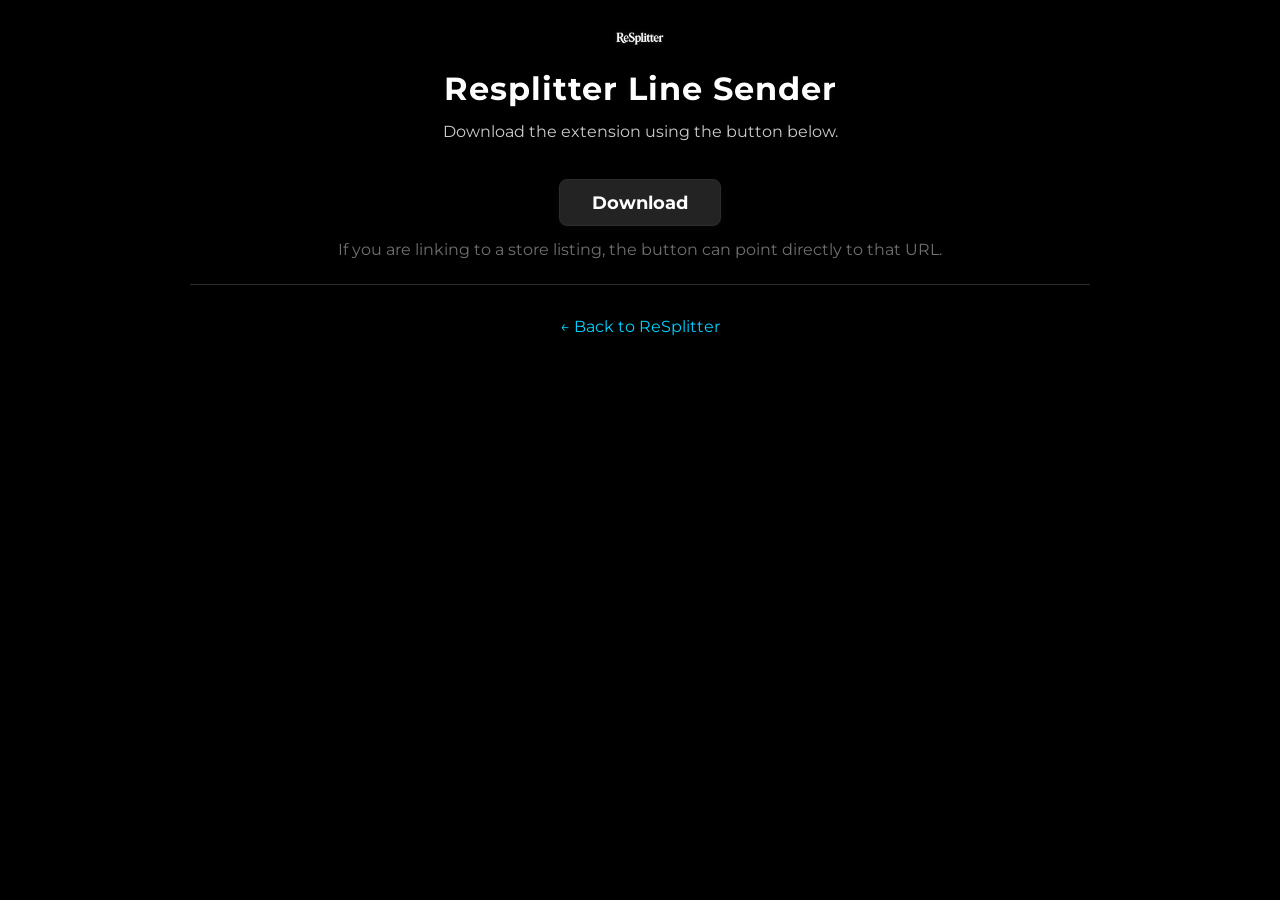
==== line-sender-download.html @ 3ef8df14 "." ====
<!DOCTYPE html>
<html lang="en">
<head>
	<meta charset="UTF-8">
	<meta name="viewport" content="width=device-width, initial-scale=1.0">

	<title>Resplitter Line Sender — Download</title>
	<meta name="title" content="Resplitter Line Sender — Download">
	<meta name="description" content="Download the Resplitter Line Sender extension.">
	<meta name="robots" content="index, follow">
	<meta name="language" content="en">

	<link rel="icon" type="image/x-icon" href="https://tufulbo.github.io/ReSplitter/icon.ico?v=1">
	<link rel="apple-touch-icon" href="https://tufulbo.github.io/ReSplitter/icon.ico?v=1">

	<link rel="preload" href="https://fonts.googleapis.com/css2?family=Montserrat:wght@400;600;700&display=swap" as="style">
	<link rel="preload" href="styles.css" as="style">
	<link rel="preload" href="img/logo.webp" as="image">

	<link href="https://fonts.googleapis.com/css2?family=Montserrat:wght@400;600;700&display=swap" rel="stylesheet">
	<link rel="stylesheet" href="styles.css">
</head>
<body>
	<header role="banner">
		<img src="img/logo.webp" alt="ReSplitter logo" width="340" height="auto">
	</header>

	<main role="main" style="max-width:900px;margin:0 auto;padding:0 16px;">
		<a href="#main" class="sr-only" style="position:absolute;top:-40px;left:6px;background:#000;color:#fff;padding:8px;z-index:1001;text-decoration:none;"
		   onfocus="this.style.top='6px'" onblur="this.style.top='-40px'">Skip to main content</a>

		<section id="main" aria-label="Download Resplitter Line Sender" style="margin-top:1.5em;">
			<div class="preview" style="gap:14px;">
				<h1 style="font-family:'Montserrat', Arial, sans-serif;font-weight:700;margin:0;padding:0;font-size:2rem;text-align:center;line-height:1.2;">
					Resplitter Line Sender
				</h1>
				<p style="text-align:center;max-width:680px;color:#ccc;margin:0;">
					Download the extension using the button below.
				</p>

				<!-- TODO: Replace the href with your real download / store link. -->
				<a class="button" href="PUT_DOWNLOAD_LINK_HERE" rel="noopener" aria-label="Download Resplitter Line Sender">
					Download
				</a>

				<p style="text-align:center;max-width:680px;color:#707070;margin:0;">
					If you are linking to a store listing, the button can point directly to that URL.
				</p>
			</div>
		</section>

		<hr class="divider-xsmall">

		<section aria-label="Back" style="text-align:center;margin:24px 0 48px 0;">
			<a href="index.html" style="color:#00d1ff;text-decoration:none;">← Back to ReSplitter</a>
		</section>
	</main>
</body>
</html>
---- styles.css ----
:root {
			--gray-dark: #232323;
			--gray-line: #2d2d2d;
		}
		body {
			background: #000;
			color: #fff;
			font-family: 'Montserrat', Arial, sans-serif;
			margin: 0;
			padding: 0;
		}
		p {
			margin-top: 4px;
			margin-bottom: 4px;
			padding-top: 0;
			padding-bottom: 0;
		}
		header {
			display: flex;
			align-items: center;
			gap: 12px;
			padding: 32px 0 1px 0;
			justify-content: center;
			background: #000;
		}
		header img {
			width: 48px;
			filter: brightness(0) invert(1) drop-shadow(0 0 2px var(--gray-dark));
		}
		h1 {
			font-size: 2.5rem;
			margin: 0;
			font-weight: 700;
			color: #fff;
			letter-spacing: 1px;
			text-shadow: 0 0 8px #23232333;
		}
		h2 {
			color: #fff;
			margin-bottom: 18px;
			font-weight: 600;
		}
		.divider {
			width: 100%;
			border: none;
			border-top: 1.5px solid var(--gray-line);
			margin: 48px 0 32px 0;
		}
		.divider-small {
			width: 100%;
			border: none;
			padding: 24px 0 24px 0;
			border-bottom: 1.5px solid var(--gray-line);
			margin: 1x 0 1px 0;
		}

		.divider-xsmall {
			width: 100%;
			border: none;
			padding: 12px 0 1px 0;
			border-bottom: 1.5px solid var(--gray-line);
			margin: 12px 0 2rem 0;
		}

		.features {
			display: flex;
			flex-direction: column;
			gap: 0;
		}
		.feature {
			display: flex;
			align-items: center;
			justify-content: flex-start;
			padding: 32px 0 24px 0;
			border-bottom: 1.5px solid var(--gray-line);
			gap: 0;
		}
		.feature-content {
			display: flex;
			flex-direction: column;
			align-items: center;
			justify-content: center;
			flex: 1 1 0;
			max-width: 340px;
			margin-left: 0;
			margin-right: 0;
			text-align: center;
			padding-left: 32px;
		}
		.feature:last-child {
			border-bottom: none;
		}
		.feature-content {
			flex: 1 1 0;
		}
		.feature-img {
			width: 500px;
			height: 220px;
			object-fit: contain;
			border-radius: 16px;
			background: #111;
			margin-left: auto;
			margin-bottom: 1.5rem;
			margin-top: 1.5rem;
			flex-shrink: 0;
			display: block;
			box-shadow: 0 2px 16px #23232344;
		}
		
		/* Desktop: Keep default horizontal layout */
		.feature-mobile-responsive {
			display: flex;
			flex-direction: row;
			align-items: center;
		}
		
		.feature-mobile-responsive .feature-content {
			flex: 1;
		}
		
		.feature-mobile-responsive .feature-img {
			flex-shrink: 0;
		}
		
		/* Performance Comparison Section Styles */
		.performance-section {
			margin: 0 auto;
			padding: 0 20px;
			max-width: 800px;
		}
		
		.performance-container {
			max-width: 600px;
			margin: 32px auto 0 auto;
		}
		
		.performance-header {
			text-align: center;
			margin-bottom: 32px;
		}
		
		.performance-logo {
			width: 140px;
			height: auto;
			margin-bottom: 8px;
		}
		
		.performance-subtitle {
			font-size: 1.1rem;
			color: #707070;
			font-weight: 600;
			margin: 8px 0;
		}
		
		.performance-group {
			margin-bottom: 40px;
		}
		
		.performance-metric {
			margin-bottom: 20px;
		}
		
		.metric-header {
			display: flex;
			justify-content: space-between;
			align-items: center;
			font-size: 1.1rem;
			margin-bottom: 4px;
		}
		
		.metric-label {
			color: #fff;
		}
		
		.metric-value {
			font-weight: bold;
			font-size: 1.2rem;
			color: #fff;
		}
		
		.progress-bar {
			background: var(--gray-line);
			height: 12px;
			border-radius: 6px;
			overflow: hidden;
		}
		
		.progress-fill {
			height: 100%;
			border-radius: 6px;
			transition: width 0.3s ease;
		}
		
		.progress-fill.good {
			background: #3a3;
		}
		
		.progress-fill.bad {
			background: #a33;
		}
		
		.traditional-title {
			font-size: 1.2rem;
			font-weight: bold;
			text-align: center;
			width: 100%;
			margin: 0 0 8px 0;
			padding-top: 20px;
			color: #fff;
		}
		
		.traditional-subtitle {
			text-align: center;
			width: 100%;
			font-size: 1rem;
			color: #707070;
			font-weight: 600;
			margin: 8px 0 24px 0;
		}
		.results {
			display: flex;
			flex-wrap: wrap;
			gap: 32px;
			justify-content: space-between;
		}
		.feature, .result {
			flex: 1 1 220px;
			min-width: 220px;
			background: transparent;
			border-radius: 0;
			padding: 0 8px 0 0;
			text-align: center;
		}
		.feature-icon {
			width: 48px;
			height: 48px;
			padding-top: 18px;
			margin-bottom: 4px;
			filter: brightness(0) invert(1) drop-shadow(0 0 2px var(--gray-dark));
		}
		.result-icon {
			width: 40px;
			height: 40px;
			margin-bottom: 10px;
			filter: brightness(0) invert(1) drop-shadow(0 0 2px var(--gray-dark));
		}
		.result-icon {
			width: 40px;
			height: 40px;
			margin-bottom: 10px;
		}
		.preview {
			display: flex;
			flex-direction: column;
			align-items: center;
			gap: 24px;
		}
		.preview-img {
			width: 90%;
			max-width: 600px;
			border-radius: 10px;
			box-shadow: 0 2px 16px #23232344;
			border: 1.5px solid var(--gray-line);
		}
		a.button {
			display: inline-block;
			margin-top: 24px;
			padding: 12px 32px;
			background: var(--gray-dark);
			color: #fff;
			font-weight: 700;
			border-radius: 8px;
			text-decoration: none;
			font-size: 1.1rem;
			box-shadow: 0 2px 8px #23232333;
			border: 1.5px solid var(--gray-line);
			transition: background 0.2s, color 0.2s;
		}
		a.button:hover {
			background: #fff;
			color: #232323;
		}
		/* Screen reader only content */
		.sr-only {
			position: absolute;
			width: 1px;
			height: 1px;
			padding: 0;
			margin: -1px;
			overflow: hidden;
			clip: rect(0, 0, 0, 0);
			white-space: nowrap;
			border: 0;
		}

		/* Fixed buy button */
		.buy-button {
			position: fixed;
			top: 20px;
			right: 20px;
			z-index: 1000;
			background: #3a3;
			color: white;
			padding: 12px 20px;
			text-decoration: none;
			border-radius: 8px;
			font-weight: 600;
			font-size: 14px;
			box-shadow: 0 4px 12px rgba(0, 0, 0, 0.3);
			transition: all 0.3s ease;
			border: 2px solid #4b4;
		}
		
		.buy-button:hover {
			background: #4b4;
			transform: translateY(-2px);
			box-shadow: 0 6px 16px rgba(0, 0, 0, 0.4);
		}
		
		/* Star rating */
		.star-rating {
			display: flex;
			align-items: center;
			justify-content: center;
			gap: 4px;
			margin-top: 8px;
			font-size: 18px;
		}
		
		.star {
			color: #ffd700;
			text-shadow: 0 0 4px rgba(255, 215, 0, 0.5);
		}
		
		.rating-text {
			color: #ccc;
			font-size: 16px;
			margin-left: 8px;
		}

		@media (max-width: 700px) {
			.features, .results {
				flex-direction: column;
				gap: 18px;
			}
			
			.buy-button {
				padding: 10px 16px;
				font-size: 12px;
			}
			
			/* Mobile-specific styles for detailed features */
			.feature-mobile-responsive {
				flex-direction: column !important;
				align-items: stretch;
				text-align: center;
				padding: 24px 16px;
				gap: 20px;
			}
			
			.feature-mobile-responsive .feature-content {
				order: 1;
				max-width: 100%;
				padding-left: 0;
				margin-bottom: 0;
				margin-top: 0;
			}
			
			.feature-mobile-responsive .feature-img {
				order: 2;
				width: 100%;
				max-width: 100%;
				height: auto;
				min-height: 180px;
				object-fit: cover;
				margin: 0;
				margin-top: 16px;
			}
			
			.feature-icon {
				margin-bottom: 12px;
			}
			
			/* Performance Section Mobile Styles */
			.performance-section {
				margin: 0;
				padding: 0 16px;
			}
			
			.performance-container {
				margin: 20px auto 0 auto;
				padding: 0;
			}
			
			.performance-header {
				margin-bottom: 24px;
			}
			
			.performance-logo {
				width: 100px;
			}
			
			.performance-subtitle {
				font-size: 1rem;
				margin: 12px 0;
			}
			
			.performance-group {
				margin-bottom: 32px;
				padding: 0 8px;
			}
			
			.performance-metric {
				margin-bottom: 16px;
			}
			
			.metric-header {
				font-size: 1rem;
				margin-bottom: 6px;
			}
			
			.metric-value {
				font-size: 1.1rem;
			}
			
			.progress-bar {
				height: 10px;
			}
			
			.traditional-title {
				font-size: 1.1rem;
				padding-top: 16px;
				margin-bottom: 6px;
			}
			
			.traditional-subtitle {
				font-size: 0.9rem;
				margin: 6px 0 20px 0;
			}
		}

		@media (max-width: 480px) {
			.feature-mobile-responsive {
				padding: 20px 12px;
				gap: 16px;
			}
			
			.feature-content h3 {
				font-size: 1.1rem !important;
				margin: 8px 0 !important;
			}
			
			.feature-content p {
				font-size: 0.9rem;
				line-height: 1.4;
			}
			
			.feature-mobile-responsive .feature-img {
				min-height: 150px;
				border-radius: 12px;
			}
			
			/* Performance Section Small Mobile */
			.performance-section {
				padding: 0 12px;
			}
			
			.performance-group {
				padding: 0 4px;
				margin-bottom: 24px;
			}
			
			.performance-metric {
				margin-bottom: 14px;
			}
			
			.metric-header {
				font-size: 0.95rem;
				flex-direction: column;
				align-items: flex-start;
				gap: 4px;
			}
			
			.metric-label {
				font-size: 0.9rem;
			}
			
			.metric-value {
				font-size: 1rem;
				align-self: flex-end;
			}
			
			.progress-bar {
				height: 8px;
				margin-top: 4px;
			}
			
			.performance-logo {
				width: 80px;
			}
			
			.performance-subtitle {
				font-size: 0.9rem;
			}
			
			.traditional-title {
				font-size: 1rem;
			}
			
			.traditional-subtitle {
				font-size: 0.85rem;
			}
		}
---- styles.css ----
:root {
			--gray-dark: #232323;
			--gray-line: #2d2d2d;
		}
		body {
			background: #000;
			color: #fff;
			font-family: 'Montserrat', Arial, sans-serif;
			margin: 0;
			padding: 0;
		}
		p {
			margin-top: 4px;
			margin-bottom: 4px;
			padding-top: 0;
			padding-bottom: 0;
		}
		header {
			display: flex;
			align-items: center;
			gap: 12px;
			padding: 32px 0 1px 0;
			justify-content: center;
			background: #000;
		}
		header img {
			width: 48px;
			filter: brightness(0) invert(1) drop-shadow(0 0 2px var(--gray-dark));
		}
		h1 {
			font-size: 2.5rem;
			margin: 0;
			font-weight: 700;
			color: #fff;
			letter-spacing: 1px;
			text-shadow: 0 0 8px #23232333;
		}
		h2 {
			color: #fff;
			margin-bottom: 18px;
			font-weight: 600;
		}
		.divider {
			width: 100%;
			border: none;
			border-top: 1.5px solid var(--gray-line);
			margin: 48px 0 32px 0;
		}
		.divider-small {
			width: 100%;
			border: none;
			padding: 24px 0 24px 0;
			border-bottom: 1.5px solid var(--gray-line);
			margin: 1x 0 1px 0;
		}

		.divider-xsmall {
			width: 100%;
			border: none;
			padding: 12px 0 1px 0;
			border-bottom: 1.5px solid var(--gray-line);
			margin: 12px 0 2rem 0;
		}

		.features {
			display: flex;
			flex-direction: column;
			gap: 0;
		}
		.feature {
			display: flex;
			align-items: center;
			justify-content: flex-start;
			padding: 32px 0 24px 0;
			border-bottom: 1.5px solid var(--gray-line);
			gap: 0;
		}
		.feature-content {
			display: flex;
			flex-direction: column;
			align-items: center;
			justify-content: center;
			flex: 1 1 0;
			max-width: 340px;
			margin-left: 0;
			margin-right: 0;
			text-align: center;
			padding-left: 32px;
		}
		.feature:last-child {
			border-bottom: none;
		}
		.feature-content {
			flex: 1 1 0;
		}
		.feature-img {
			width: 500px;
			height: 220px;
			object-fit: contain;
			border-radius: 16px;
			background: #111;
			margin-left: auto;
			margin-bottom: 1.5rem;
			margin-top: 1.5rem;
			flex-shrink: 0;
			display: block;
			box-shadow: 0 2px 16px #23232344;
		}
		
		/* Desktop: Keep default horizontal layout */
		.feature-mobile-responsive {
			display: flex;
			flex-direction: row;
			align-items: center;
		}
		
		.feature-mobile-responsive .feature-content {
			flex: 1;
		}
		
		.feature-mobile-responsive .feature-img {
			flex-shrink: 0;
		}
		
		/* Performance Comparison Section Styles */
		.performance-section {
			margin: 0 auto;
			padding: 0 20px;
			max-width: 800px;
		}
		
		.performance-container {
			max-width: 600px;
			margin: 32px auto 0 auto;
		}
		
		.performance-header {
			text-align: center;
			margin-bottom: 32px;
		}
		
		.performance-logo {
			width: 140px;
			height: auto;
			margin-bottom: 8px;
		}
		
		.performance-subtitle {
			font-size: 1.1rem;
			color: #707070;
			font-weight: 600;
			margin: 8px 0;
		}
		
		.performance-group {
			margin-bottom: 40px;
		}
		
		.performance-metric {
			margin-bottom: 20px;
		}
		
		.metric-header {
			display: flex;
			justify-content: space-between;
			align-items: center;
			font-size: 1.1rem;
			margin-bottom: 4px;
		}
		
		.metric-label {
			color: #fff;
		}
		
		.metric-value {
			font-weight: bold;
			font-size: 1.2rem;
			color: #fff;
		}
		
		.progress-bar {
			background: var(--gray-line);
			height: 12px;
			border-radius: 6px;
			overflow: hidden;
		}
		
		.progress-fill {
			height: 100%;
			border-radius: 6px;
			transition: width 0.3s ease;
		}
		
		.progress-fill.good {
			background: #3a3;
		}
		
		.progress-fill.bad {
			background: #a33;
		}
		
		.traditional-title {
			font-size: 1.2rem;
			font-weight: bold;
			text-align: center;
			width: 100%;
			margin: 0 0 8px 0;
			padding-top: 20px;
			color: #fff;
		}
		
		.traditional-subtitle {
			text-align: center;
			width: 100%;
			font-size: 1rem;
			color: #707070;
			font-weight: 600;
			margin: 8px 0 24px 0;
		}
		.results {
			display: flex;
			flex-wrap: wrap;
			gap: 32px;
			justify-content: space-between;
		}
		.feature, .result {
			flex: 1 1 220px;
			min-width: 220px;
			background: transparent;
			border-radius: 0;
			padding: 0 8px 0 0;
			text-align: center;
		}
		.feature-icon {
			width: 48px;
			height: 48px;
			padding-top: 18px;
			margin-bottom: 4px;
			filter: brightness(0) invert(1) drop-shadow(0 0 2px var(--gray-dark));
		}
		.result-icon {
			width: 40px;
			height: 40px;
			margin-bottom: 10px;
			filter: brightness(0) invert(1) drop-shadow(0 0 2px var(--gray-dark));
		}
		.result-icon {
			width: 40px;
			height: 40px;
			margin-bottom: 10px;
		}
		.preview {
			display: flex;
			flex-direction: column;
			align-items: center;
			gap: 24px;
		}
		.preview-img {
			width: 90%;
			max-width: 600px;
			border-radius: 10px;
			box-shadow: 0 2px 16px #23232344;
			border: 1.5px solid var(--gray-line);
		}
		a.button {
			display: inline-block;
			margin-top: 24px;
			padding: 12px 32px;
			background: var(--gray-dark);
			color: #fff;
			font-weight: 700;
			border-radius: 8px;
			text-decoration: none;
			font-size: 1.1rem;
			box-shadow: 0 2px 8px #23232333;
			border: 1.5px solid var(--gray-line);
			transition: background 0.2s, color 0.2s;
		}
		a.button:hover {
			background: #fff;
			color: #232323;
		}
		/* Screen reader only content */
		.sr-only {
			position: absolute;
			width: 1px;
			height: 1px;
			padding: 0;
			margin: -1px;
			overflow: hidden;
			clip: rect(0, 0, 0, 0);
			white-space: nowrap;
			border: 0;
		}

		/* Fixed buy button */
		.buy-button {
			position: fixed;
			top: 20px;
			right: 20px;
			z-index: 1000;
			background: #3a3;
			color: white;
			padding: 12px 20px;
			text-decoration: none;
			border-radius: 8px;
			font-weight: 600;
			font-size: 14px;
			box-shadow: 0 4px 12px rgba(0, 0, 0, 0.3);
			transition: all 0.3s ease;
			border: 2px solid #4b4;
		}
		
		.buy-button:hover {
			background: #4b4;
			transform: translateY(-2px);
			box-shadow: 0 6px 16px rgba(0, 0, 0, 0.4);
		}
		
		/* Star rating */
		.star-rating {
			display: flex;
			align-items: center;
			justify-content: center;
			gap: 4px;
			margin-top: 8px;
			font-size: 18px;
		}
		
		.star {
			color: #ffd700;
			text-shadow: 0 0 4px rgba(255, 215, 0, 0.5);
		}
		
		.rating-text {
			color: #ccc;
			font-size: 16px;
			margin-left: 8px;
		}

		@media (max-width: 700px) {
			.features, .results {
				flex-direction: column;
				gap: 18px;
			}
			
			.buy-button {
				padding: 10px 16px;
				font-size: 12px;
			}
			
			/* Mobile-specific styles for detailed features */
			.feature-mobile-responsive {
				flex-direction: column !important;
				align-items: stretch;
				text-align: center;
				padding: 24px 16px;
				gap: 20px;
			}
			
			.feature-mobile-responsive .feature-content {
				order: 1;
				max-width: 100%;
				padding-left: 0;
				margin-bottom: 0;
				margin-top: 0;
			}
			
			.feature-mobile-responsive .feature-img {
				order: 2;
				width: 100%;
				max-width: 100%;
				height: auto;
				min-height: 180px;
				object-fit: cover;
				margin: 0;
				margin-top: 16px;
			}
			
			.feature-icon {
				margin-bottom: 12px;
			}
			
			/* Performance Section Mobile Styles */
			.performance-section {
				margin: 0;
				padding: 0 16px;
			}
			
			.performance-container {
				margin: 20px auto 0 auto;
				padding: 0;
			}
			
			.performance-header {
				margin-bottom: 24px;
			}
			
			.performance-logo {
				width: 100px;
			}
			
			.performance-subtitle {
				font-size: 1rem;
				margin: 12px 0;
			}
			
			.performance-group {
				margin-bottom: 32px;
				padding: 0 8px;
			}
			
			.performance-metric {
				margin-bottom: 16px;
			}
			
			.metric-header {
				font-size: 1rem;
				margin-bottom: 6px;
			}
			
			.metric-value {
				font-size: 1.1rem;
			}
			
			.progress-bar {
				height: 10px;
			}
			
			.traditional-title {
				font-size: 1.1rem;
				padding-top: 16px;
				margin-bottom: 6px;
			}
			
			.traditional-subtitle {
				font-size: 0.9rem;
				margin: 6px 0 20px 0;
			}
		}

		@media (max-width: 480px) {
			.feature-mobile-responsive {
				padding: 20px 12px;
				gap: 16px;
			}
			
			.feature-content h3 {
				font-size: 1.1rem !important;
				margin: 8px 0 !important;
			}
			
			.feature-content p {
				font-size: 0.9rem;
				line-height: 1.4;
			}
			
			.feature-mobile-responsive .feature-img {
				min-height: 150px;
				border-radius: 12px;
			}
			
			/* Performance Section Small Mobile */
			.performance-section {
				padding: 0 12px;
			}
			
			.performance-group {
				padding: 0 4px;
				margin-bottom: 24px;
			}
			
			.performance-metric {
				margin-bottom: 14px;
			}
			
			.metric-header {
				font-size: 0.95rem;
				flex-direction: column;
				align-items: flex-start;
				gap: 4px;
			}
			
			.metric-label {
				font-size: 0.9rem;
			}
			
			.metric-value {
				font-size: 1rem;
				align-self: flex-end;
			}
			
			.progress-bar {
				height: 8px;
				margin-top: 4px;
			}
			
			.performance-logo {
				width: 80px;
			}
			
			.performance-subtitle {
				font-size: 0.9rem;
			}
			
			.traditional-title {
				font-size: 1rem;
			}
			
			.traditional-subtitle {
				font-size: 0.85rem;
			}
		}
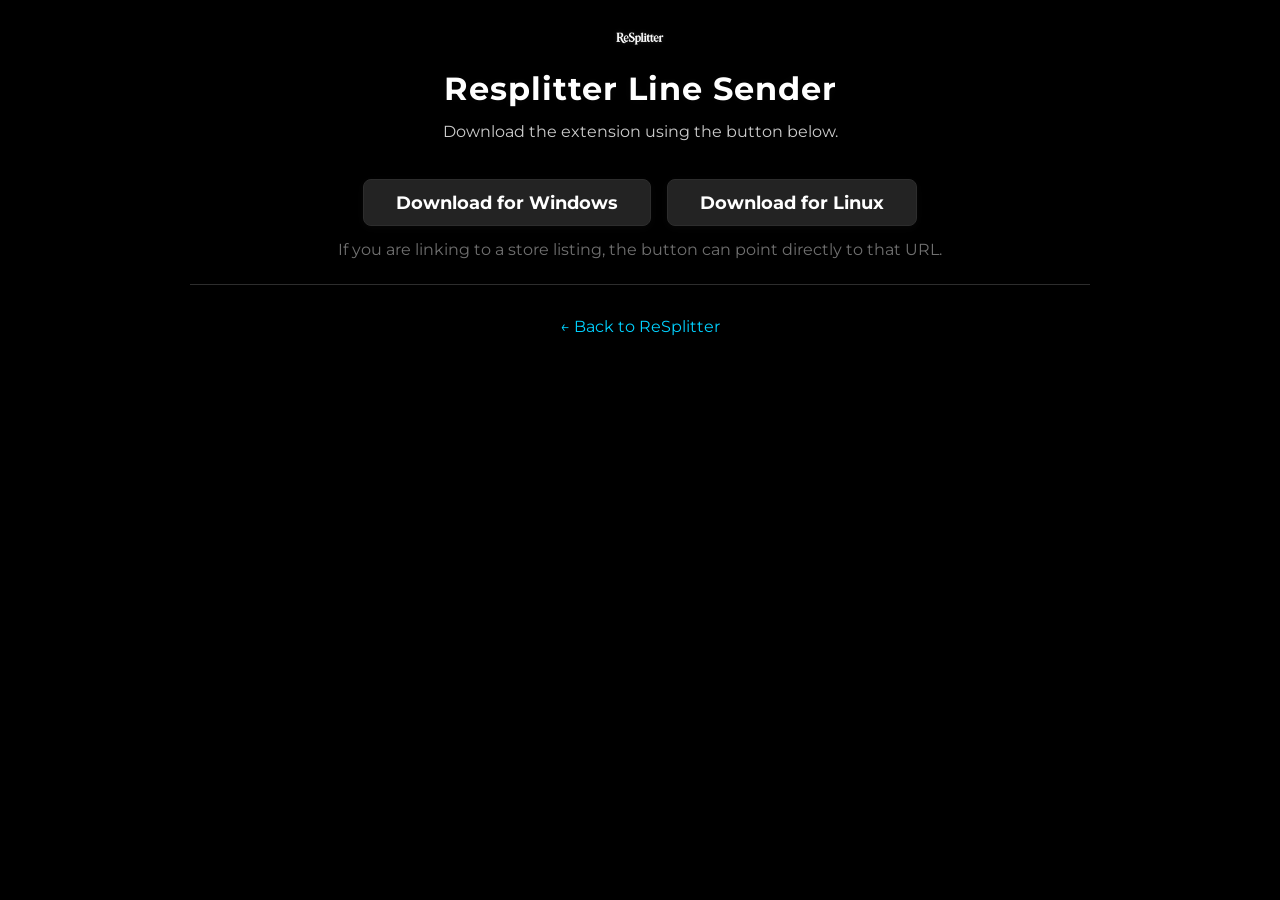
==== commit 3feeca3b: "." ====
--- a/line-sender-download.html
+++ b/line-sender-download.html
@@ -1,59 +1,72 @@
 <!DOCTYPE html>
 <html lang="en">
+
 <head>
-	<meta charset="UTF-8">
-	<meta name="viewport" content="width=device-width, initial-scale=1.0">
+    <meta charset="UTF-8">
+    <meta name="viewport" content="width=device-width, initial-scale=1.0">
 
-	<title>Resplitter Line Sender — Download</title>
-	<meta name="title" content="Resplitter Line Sender — Download">
-	<meta name="description" content="Download the Resplitter Line Sender extension.">
-	<meta name="robots" content="index, follow">
-	<meta name="language" content="en">
+    <title>Resplitter Line Sender — Download</title>
+    <meta name="title" content="Resplitter Line Sender — Download">
+    <meta name="description" content="Download the Resplitter Line Sender extension.">
+    <meta name="robots" content="index, follow">
+    <meta name="language" content="en">
 
-	<link rel="icon" type="image/x-icon" href="https://tufulbo.github.io/ReSplitter/icon.ico?v=1">
-	<link rel="apple-touch-icon" href="https://tufulbo.github.io/ReSplitter/icon.ico?v=1">
+    <link rel="icon" type="image/x-icon" href="https://tufulbo.github.io/ReSplitter/icon.ico?v=1">
+    <link rel="apple-touch-icon" href="https://tufulbo.github.io/ReSplitter/icon.ico?v=1">
 
-	<link rel="preload" href="https://fonts.googleapis.com/css2?family=Montserrat:wght@400;600;700&display=swap" as="style">
-	<link rel="preload" href="styles.css" as="style">
-	<link rel="preload" href="img/logo.webp" as="image">
+    <link rel="preload" href="https://fonts.googleapis.com/css2?family=Montserrat:wght@400;600;700&display=swap"
+        as="style">
+    <link rel="preload" href="styles.css" as="style">
+    <link rel="preload" href="img/logo.webp" as="image">
 
-	<link href="https://fonts.googleapis.com/css2?family=Montserrat:wght@400;600;700&display=swap" rel="stylesheet">
-	<link rel="stylesheet" href="styles.css">
+    <link href="https://fonts.googleapis.com/css2?family=Montserrat:wght@400;600;700&display=swap" rel="stylesheet">
+    <link rel="stylesheet" href="styles.css">
 </head>
+
 <body>
-	<header role="banner">
-		<img src="img/logo.webp" alt="ReSplitter logo" width="340" height="auto">
-	</header>
+    <header role="banner">
+        <img src="img/logo.webp" alt="ReSplitter logo" width="340" height="auto">
+    </header>
 
-	<main role="main" style="max-width:900px;margin:0 auto;padding:0 16px;">
-		<a href="#main" class="sr-only" style="position:absolute;top:-40px;left:6px;background:#000;color:#fff;padding:8px;z-index:1001;text-decoration:none;"
-		   onfocus="this.style.top='6px'" onblur="this.style.top='-40px'">Skip to main content</a>
+    <main role="main" style="max-width:900px;margin:0 auto;padding:0 16px;">
+        <a href="#main" class="sr-only"
+            style="position:absolute;top:-40px;left:6px;background:#000;color:#fff;padding:8px;z-index:1001;text-decoration:none;"
+            onfocus="this.style.top='6px'" onblur="this.style.top='-40px'">Skip to main content</a>
 
-		<section id="main" aria-label="Download Resplitter Line Sender" style="margin-top:1.5em;">
-			<div class="preview" style="gap:14px;">
-				<h1 style="font-family:'Montserrat', Arial, sans-serif;font-weight:700;margin:0;padding:0;font-size:2rem;text-align:center;line-height:1.2;">
-					Resplitter Line Sender
-				</h1>
-				<p style="text-align:center;max-width:680px;color:#ccc;margin:0;">
-					Download the extension using the button below.
-				</p>
+        <section id="main" aria-label="Download Resplitter Line Sender" style="margin-top:1.5em;">
+            <div class="preview" style="gap:14px;">
+                <h1
+                    style="font-family:'Montserrat', Arial, sans-serif;font-weight:700;margin:0;padding:0;font-size:2rem;text-align:center;line-height:1.2;">
+                    Resplitter Line Sender
+                </h1>
+                <p style="text-align:center;max-width:680px;color:#ccc;margin:0;">
+                    Download the extension using the button below.
+                </p>
 
-				<!-- TODO: Replace the href with your real download / store link. -->
-				<a class="button" href="PUT_DOWNLOAD_LINK_HERE" rel="noopener" aria-label="Download Resplitter Line Sender">
-					Download
-				</a>
+                <div style="display: flex; gap: 16px; justify-content: center; flex-wrap: wrap;">
+                    <a class="button" href="https://www.mediafire.com/file/tbb9mq0swfvpxj1/DeepSeekBridgeGUI.zip/file"
+                        rel="noopener" aria-label="Download Resplitter Line Sender for Windows">
+                        Download for Windows
+                    </a>
+                    <a class="button"
+                        href="https://www.mediafire.com/file/z78ges3wa2xnqsu/DeepSeekBridgeGUI-Linux.zip/file"
+                        rel="noopener" aria-label="Download Resplitter Line Sender for Linux">
+                        Download for Linux
+                    </a>
+                </div>
 
-				<p style="text-align:center;max-width:680px;color:#707070;margin:0;">
-					If you are linking to a store listing, the button can point directly to that URL.
-				</p>
-			</div>
-		</section>
+                <p style="text-align:center;max-width:680px;color:#707070;margin:0;">
+                    If you are linking to a store listing, the button can point directly to that URL.
+                </p>
+            </div>
+        </section>
 
-		<hr class="divider-xsmall">
+        <hr class="divider-xsmall">
 
-		<section aria-label="Back" style="text-align:center;margin:24px 0 48px 0;">
-			<a href="index.html" style="color:#00d1ff;text-decoration:none;">← Back to ReSplitter</a>
-		</section>
-	</main>
+        <section aria-label="Back" style="text-align:center;margin:24px 0 48px 0;">
+            <a href="index.html" style="color:#00d1ff;text-decoration:none;">← Back to ReSplitter</a>
+        </section>
+    </main>
 </body>
+
 </html>
